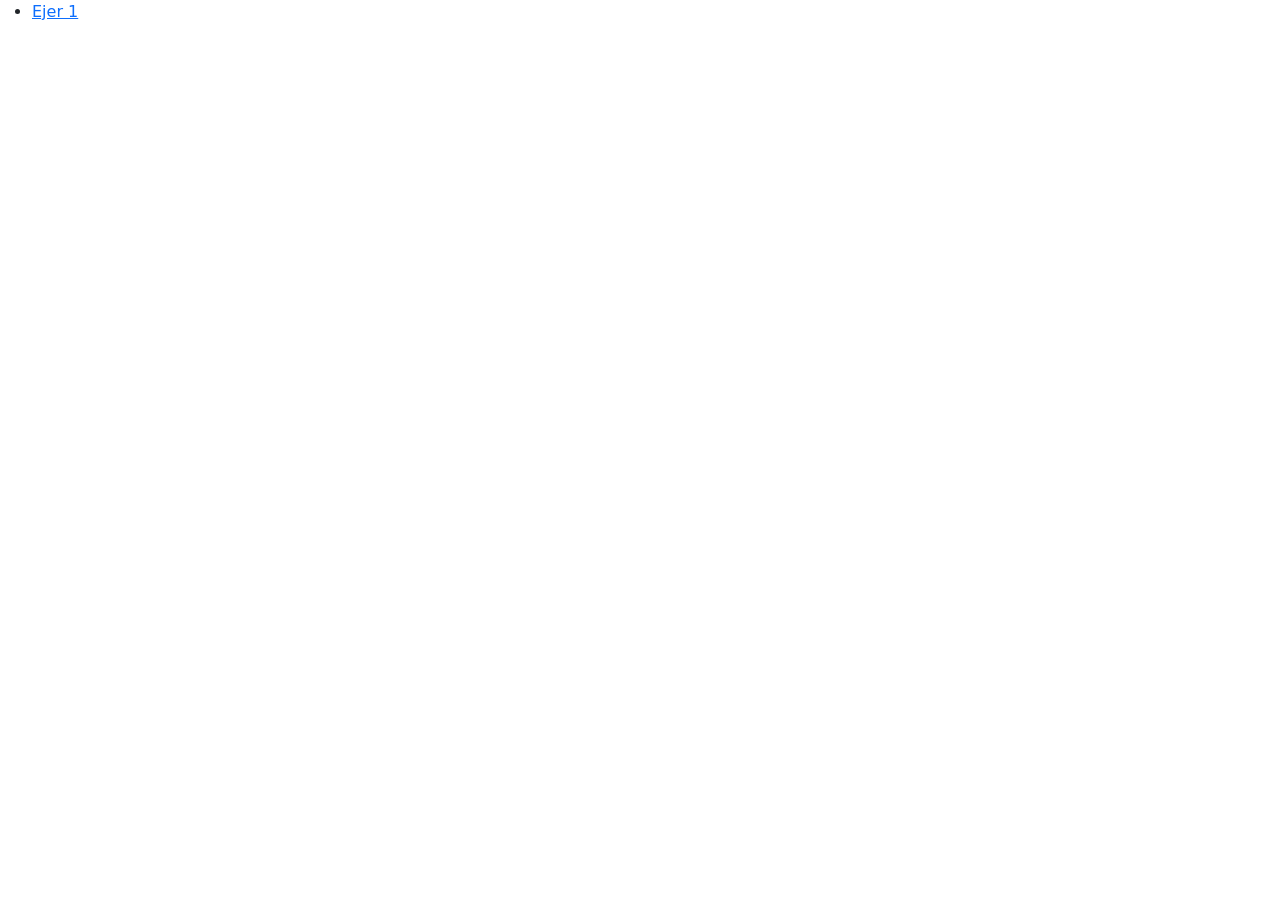
==== 1ºEvaluacion/Ejercicios Tanda 3/index.html @ a5c87325 "Tanda 3 ejercicio 1 Terminado" ====
<!DOCTYPE html>
<html lang="en">
<head>
<meta charset="UTF-8">
<meta name="viewport" content="width=device-width, initial-scale=1.0">
<meta http-equiv="X-UA-Compatible" content="ie=edge">
<meta name="Description" content="Enter your description here"/>
<link rel="stylesheet" href="https://cdnjs.cloudflare.com/ajax/libs/twitter-bootstrap/5.1.0/css/bootstrap.min.css">
<link rel="stylesheet" href="https://cdnjs.cloudflare.com/ajax/libs/font-awesome/5.15.4/css/all.min.css">
<link rel="stylesheet" href="assets/css/style.css">
<title>TANDA 3</title>
</head>
<body>
	<ul>
		<li>
			<a href="./Ejer1/index.php">Ejer 1</a>
		</li>
	</ul>
<script src="https://cdnjs.cloudflare.com/ajax/libs/popper.js/2.9.2/umd/popper.min.js"></script>
<script src="https://cdnjs.cloudflare.com/ajax/libs/twitter-bootstrap/5.1.0/js/bootstrap.min.js"></script>
</body>
</html>
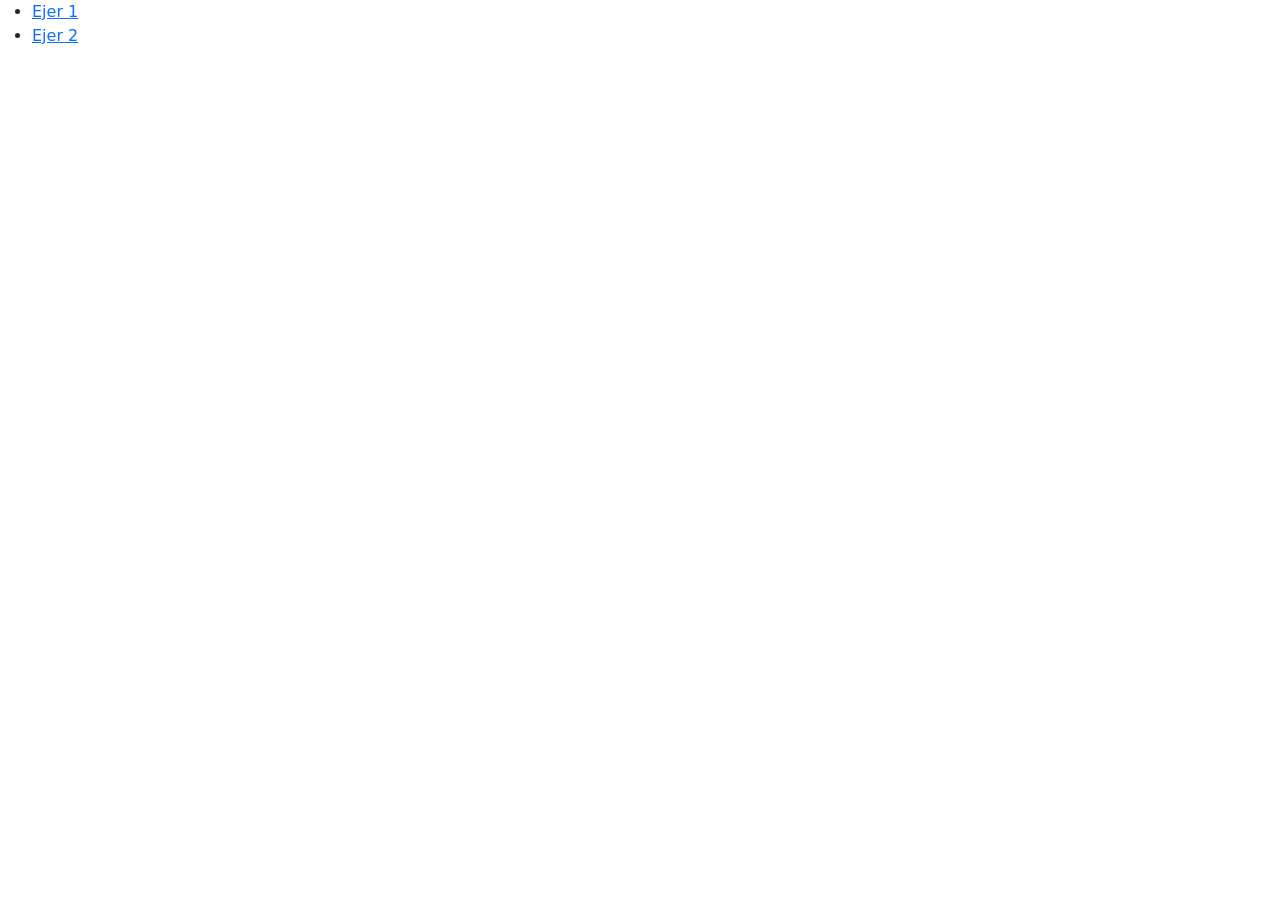
==== commit 86b65b3a: "EjerciciOs tanda 3 WIP2" ====
--- a/1ºEvaluacion/Ejercicios Tanda 3/index.html
+++ b/1ºEvaluacion/Ejercicios Tanda 3/index.html
@@ -15,6 +15,9 @@
 		<li>
 			<a href="./Ejer1/index.php">Ejer 1</a>
 		</li>
+		<li>
+			<a href="./Ejer2/entrada.php">Ejer 2</a>
+		</li>
 	</ul>
 <script src="https://cdnjs.cloudflare.com/ajax/libs/popper.js/2.9.2/umd/popper.min.js"></script>
 <script src="https://cdnjs.cloudflare.com/ajax/libs/twitter-bootstrap/5.1.0/js/bootstrap.min.js"></script>
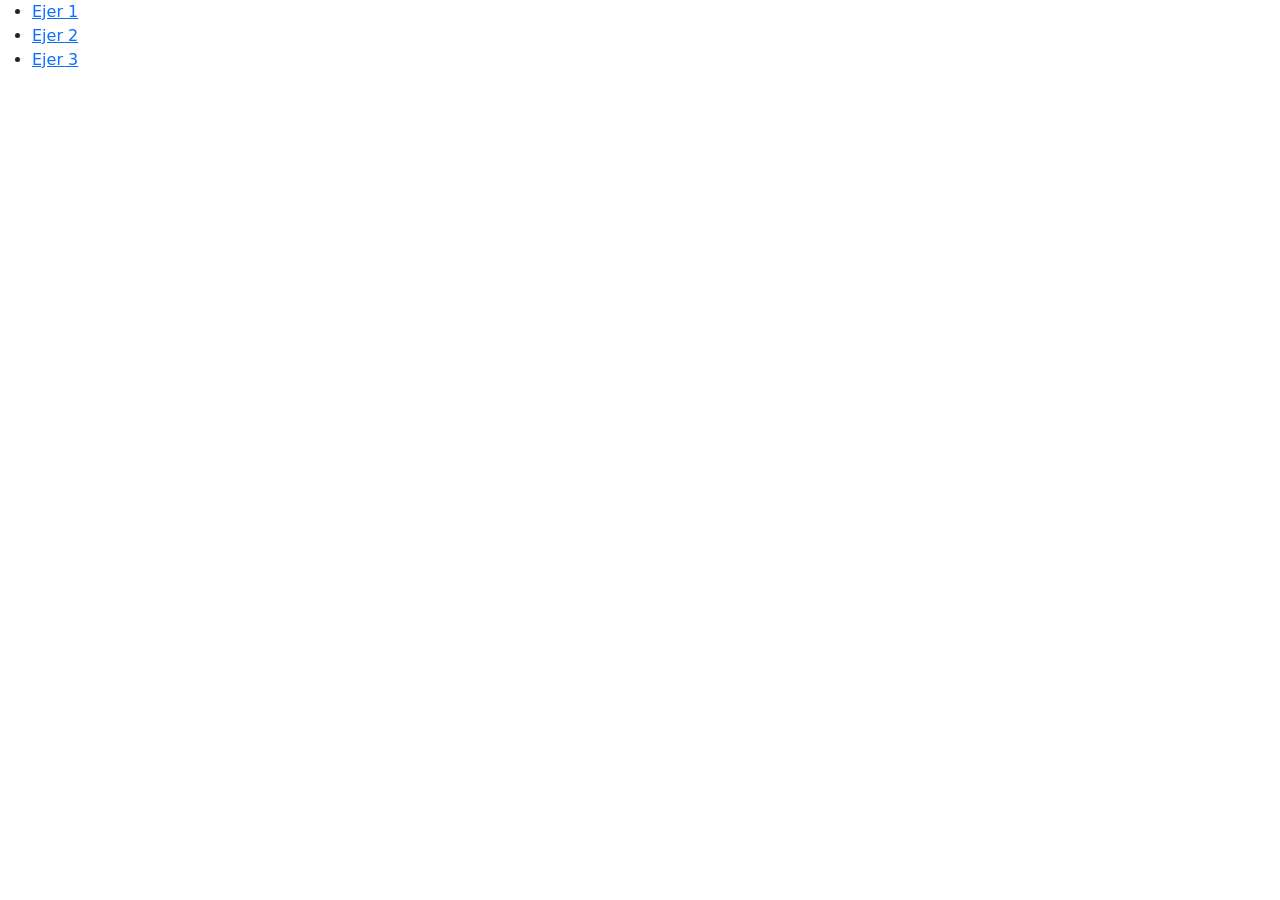
==== commit d73943ce: "Tanda 2 terminada" ====
--- a/1ºEvaluacion/Ejercicios Tanda 3/index.html
+++ b/1ºEvaluacion/Ejercicios Tanda 3/index.html
@@ -18,6 +18,10 @@
 		<li>
 			<a href="./Ejer2/entrada.php">Ejer 2</a>
 		</li>
+
+		<li>
+			<a href="./Ejer3/carro.php">Ejer 3</a>
+		</li>
 	</ul>
 <script src="https://cdnjs.cloudflare.com/ajax/libs/popper.js/2.9.2/umd/popper.min.js"></script>
 <script src="https://cdnjs.cloudflare.com/ajax/libs/twitter-bootstrap/5.1.0/js/bootstrap.min.js"></script>
